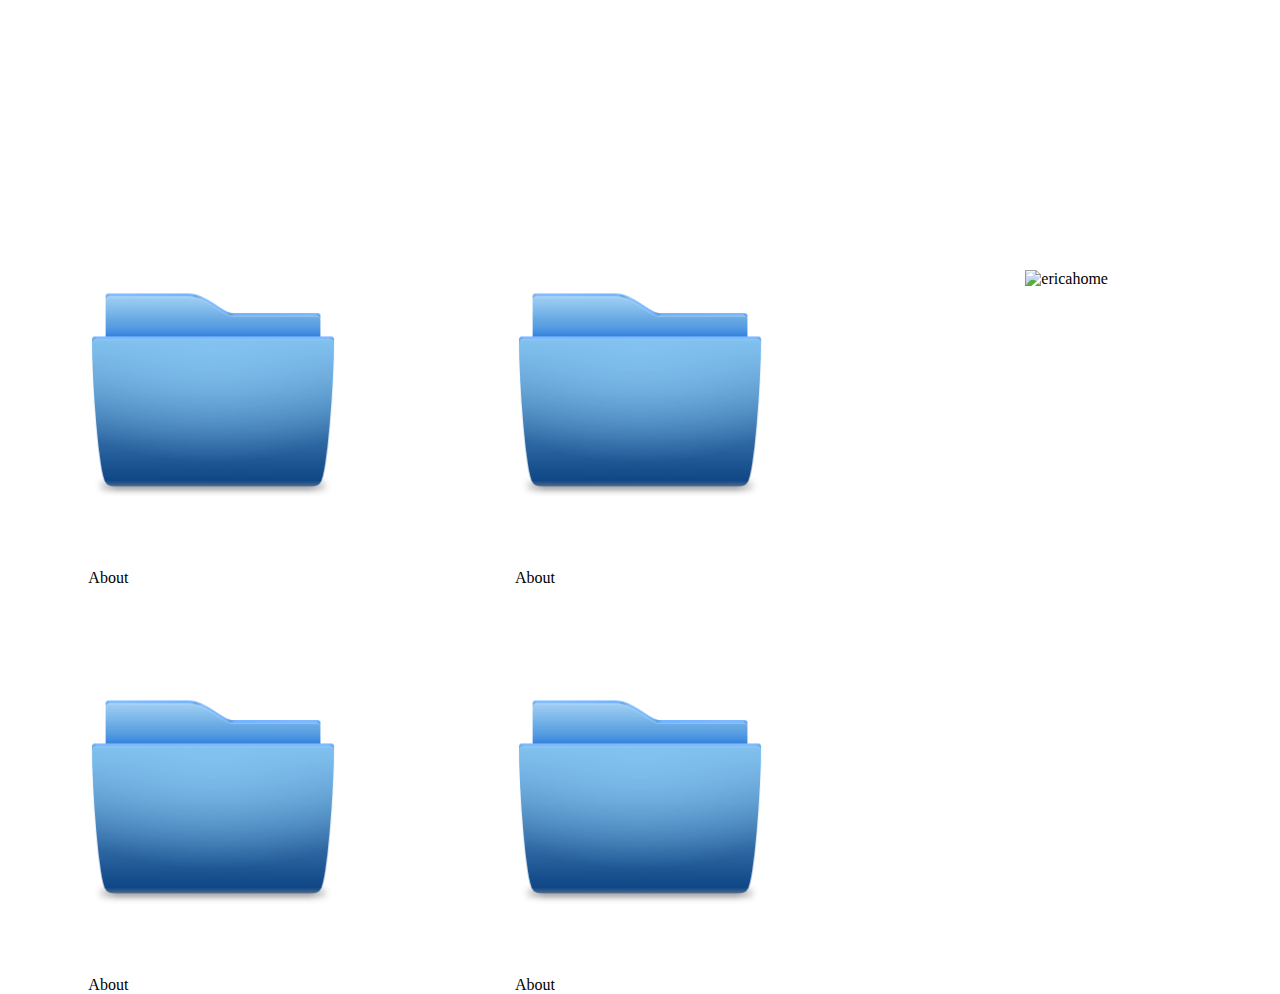
==== index.html @ 8cc07811 "Add files via upload" ====
<!DOCTYPE html>
<html lang="en" dir="ltr">
  <head>
    <meta charset="utf-8">
    <link rel="stylesheet" href="style.css">
    <link rel="stylesheet" type="text/css" href="jquery.fancybox.min.css"
    <title></title>
  </head>
  <body>
    <header>
        <div class="container">
          <div class="item1">
            <img src="images/bluefolder.png" alt="folder" width="250px" height="250px">
            <p>About</p>
          </div>
          <div class="item2">
            <img src="images/bluefolder.png" alt="folder" width="250px" height="250px">
            <p>About</p>
          </div>
          <div class="item3">
            <img src="images/bluefolder.png" alt="folder" width="250px" height="250px">
            <p>About</p>
          </div>
          <div class="item4">
            <img src="images/bluefolder.png" alt="folder" width="250px" height="250px">
            <p>About</p>
          </div>
          <div class="item5">
            <style>
              img:hover {
                img:hover {
                  -webkit-transform: scaleX(-1);
                  transform: scaleX(-1);}
            </style>
            <img src="images/ericahome.png" alt="ericahome" width="500px" height="750px">
            
          </div>
        </div>
    </header>


    <script src="https://code.jquery.com/jquery-3.4.1.min.js"></script>
    <script src="jquery.fancybox.min.js"></script>
  </body>
</html>
---- style.css ----
* {
  margin: 0;
  padding-top: 45px;

}

body{
	background-image: url('https://images.unsplash.com/photo-1514477917009-389c76a86b68?ixlib=rb-1.2.1&ixid=eyJhcHBfaWQiOjEyMDd9&w=1000&q=80');
	background-repeat: no-repeat;
	background-size: 100%;
}

.container {
display: grid;
grid-template-columns: repeat(3, 1fr);
grid-template-rows: repeat(2, 1fr);
grid-column-gap: 0px;
grid-row-gap: 0px;
justify-items: center;
align-content: end;
}

.item1 { grid-area: 1 / 1 / 2 / 2; }
.item2 { grid-area: 1 / 2 / 2 / 3; }
.item3 { grid-area: 2 / 1 / 3 / 2; }
.item4 { grid-area: 2 / 2 / 3 / 3; }
.item5 {
  grid-area: 1 / 3 / 3 / 4;
  z-index: -1;
}

img:hover {
  animation: shake 0.5s;

  animation-iteration-count: infinite;
}

@keyframes shake {
  0% { transform: translate(1px, 1px) rotate(0deg); }
  10% { transform: translate(-1px, -2px) rotate(-1deg); }
  20% { transform: translate(-3px, 0px) rotate(1deg); }
  30% { transform: translate(3px, 2px) rotate(0deg); }
  40% { transform: translate(1px, -1px) rotate(1deg); }
  50% { transform: translate(-1px, 2px) rotate(-1deg); }
  60% { transform: translate(-3px, 1px) rotate(0deg); }
  70% { transform: translate(3px, 1px) rotate(-1deg); }
  80% { transform: translate(-1px, -1px) rotate(1deg); }
  90% { transform: translate(1px, 2px) rotate(0deg); }
  100% { transform: translate(1px, -2px) rotate(-1deg); }
}
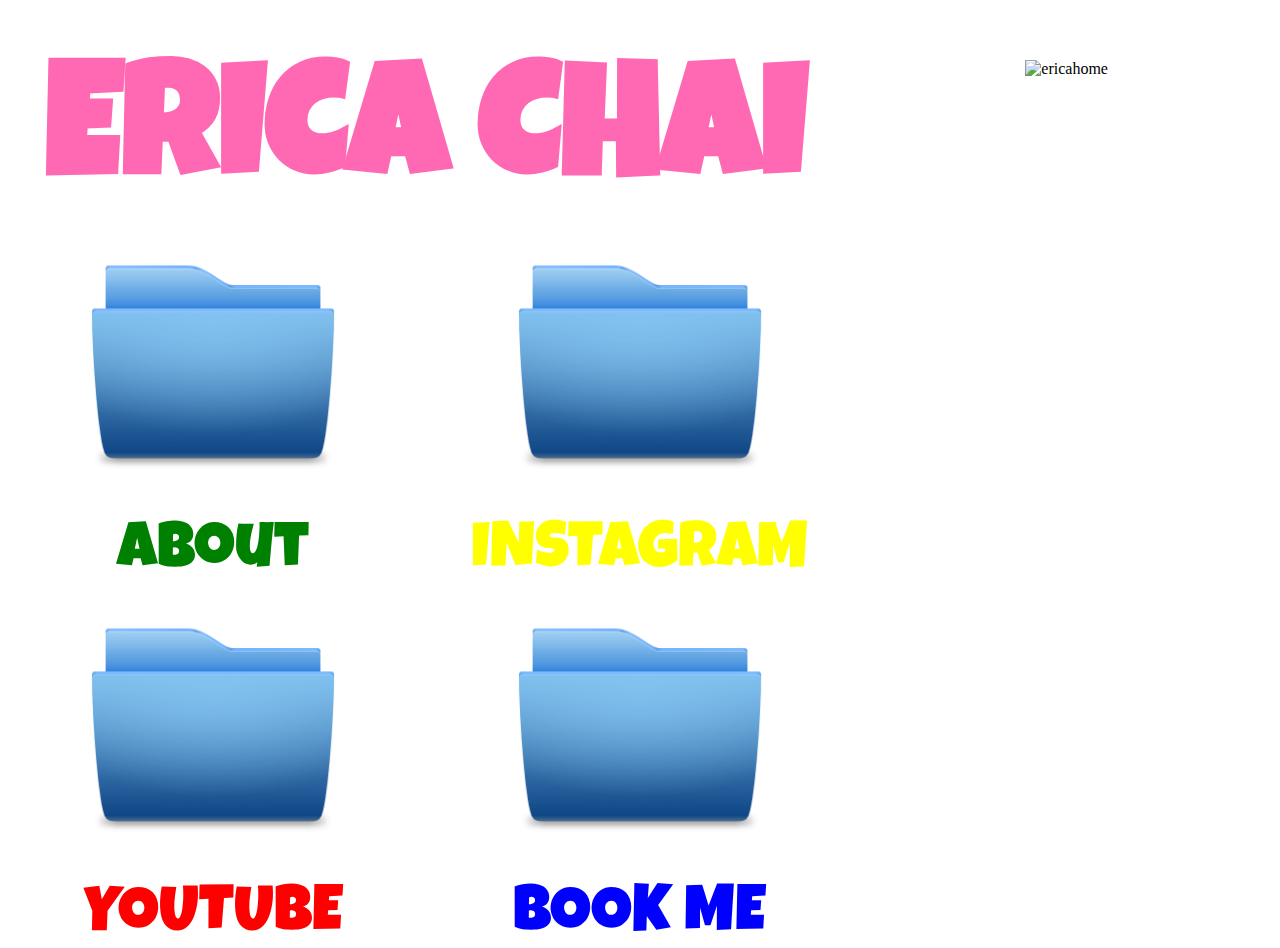
==== commit 279d0e07: "Add files via upload" ====
--- a/index.html
+++ b/index.html
@@ -3,37 +3,49 @@
   <head>
     <meta charset="utf-8">
     <link rel="stylesheet" href="style.css">
-    <link rel="stylesheet" type="text/css" href="jquery.fancybox.min.css"
-    <title></title>
+    <link href="https://fonts.googleapis.com/css?family=Luckiest+Guy&display=swap" rel="stylesheet">
+    <title>Homepage</title>
   </head>
   <body>
     <header>
         <div class="container">
           <div class="item1">
-            <img src="images/bluefolder.png" alt="folder" width="250px" height="250px">
-            <p>About</p>
+            <h1 class="ml3">ERICA CHAI</h1>
+            <script src="https://cdnjs.cloudflare.com/ajax/libs/animejs/2.0.2/anime.min.js"></script>
+            <script src="script.js"></script>
           </div>
           <div class="item2">
-            <img src="images/bluefolder.png" alt="folder" width="250px" height="250px">
+            <a href="about.html" target="popup" onclick="window.open('about.html','popup','width=900, height=1200'); return false;">
+              <img src="images/bluefolder.png" alt="folder" width="250px" height="250px">
+            </a>
             <p>About</p>
           </div>
           <div class="item3">
-            <img src="images/bluefolder.png" alt="folder" width="250px" height="250px">
-            <p>About</p>
+            <a href="https://www.instagram.com/ericachai96/" target="popup" onclick="window.open('https://www.instagram.com/ericachai96/','popup','width=1000, height=1000'); return false;">
+              <img src="images/bluefolder.png" alt="folder" width="250px" height="250px">
+            </a>
+            <p>INSTAGRAM</p>
           </div>
           <div class="item4">
-            <img src="images/bluefolder.png" alt="folder" width="250px" height="250px">
-            <p>About</p>
+            <a href="https://www.youtube.com/channel/UC9oDrBryraHekk4lajbk9qw" target="popup" onclick="window.open('https://www.youtube.com/channel/UC9oDrBryraHekk4lajbk9qw','popup','width=1000, height=1000'); return false;">
+              <img src="images/bluefolder.png" alt="folder" width="250px" height="250px">
+            </a>
+            <p>YOUTUBE</p>
           </div>
           <div class="item5">
+            <a href="contact.html" target="popup" onclick="window.open('contact.html','popup','width=800, height=700'); return false;">
+              <img src="images/bluefolder.png" alt="folder" width="250px" height="250px">
+            </a>
+            <p>BOOK ME</p>
+          </div>
+          <div class="item6">
             <style>
               img:hover {
                 img:hover {
                   -webkit-transform: scaleX(-1);
                   transform: scaleX(-1);}
             </style>
-            <img src="images/ericahome.png" alt="ericahome" width="500px" height="750px">
-            
+            <img src="images/ericahome.png" alt="ericahome" width="650px" height="950px">
           </div>
         </div>
     </header>
--- a/style.css
+++ b/style.css
@@ -1,32 +1,65 @@
 * {
   margin: 0;
-  padding-top: 45px;
+  padding-top: 10px;
 
 }
 
 body{
 	background-image: url('https://images.unsplash.com/photo-1514477917009-389c76a86b68?ixlib=rb-1.2.1&ixid=eyJhcHBfaWQiOjEyMDd9&w=1000&q=80');
 	background-repeat: no-repeat;
-	background-size: 100%;
+	background-size: cover;
+}
+
+.ml3 {
+  font-family: 'Luckiest Guy', cursive;
+  font-weight: 900;
+  font-size: 10em;
+  color: #ff69b4;
 }
 
 .container {
 display: grid;
-grid-template-columns: repeat(3, 1fr);
-grid-template-rows: repeat(2, 1fr);
+grid-template-columns: repeat(6, 1fr);
+grid-template-rows: repeat(5, 1fr);
 grid-column-gap: 0px;
 grid-row-gap: 0px;
 justify-items: center;
 align-content: end;
+
 }
 
-.item1 { grid-area: 1 / 1 / 2 / 2; }
-.item2 { grid-area: 1 / 2 / 2 / 3; }
-.item3 { grid-area: 2 / 1 / 3 / 2; }
-.item4 { grid-area: 2 / 2 / 3 / 3; }
+.item1 { grid-area: 1 / 1 / 2 / 5; }
+.item2 {
+  grid-area: 2 / 1 / 4 / 3;
+  font-family: 'Luckiest Guy';
+  font-size: 4em;
+  text-align: center;
+  text-decoration: none;
+  color: green;
+}
+.item3 {
+  grid-area: 2 / 3 / 4 / 5;
+  font-family: 'Luckiest Guy';
+  font-size: 4em;
+  text-align: center;
+  color: yellow;
+}
+.item4 {
+  grid-area: 4 / 1 / 6 / 3;
+  font-family: 'Luckiest Guy';
+  font-size: 4em;
+  text-align: center;
+  color: red;
+}
 .item5 {
-  grid-area: 1 / 3 / 3 / 4;
-  z-index: -1;
+  grid-area: 4 / 3 / 6 / 5;
+  font-family: 'Luckiest Guy';
+  font-size: 4em;
+  text-align: center;
+  color: blue;
+}
+.item6 { grid-area: 1 / 5 / 6 / 7;
+z-index: -1;
 }
 
 img:hover {
